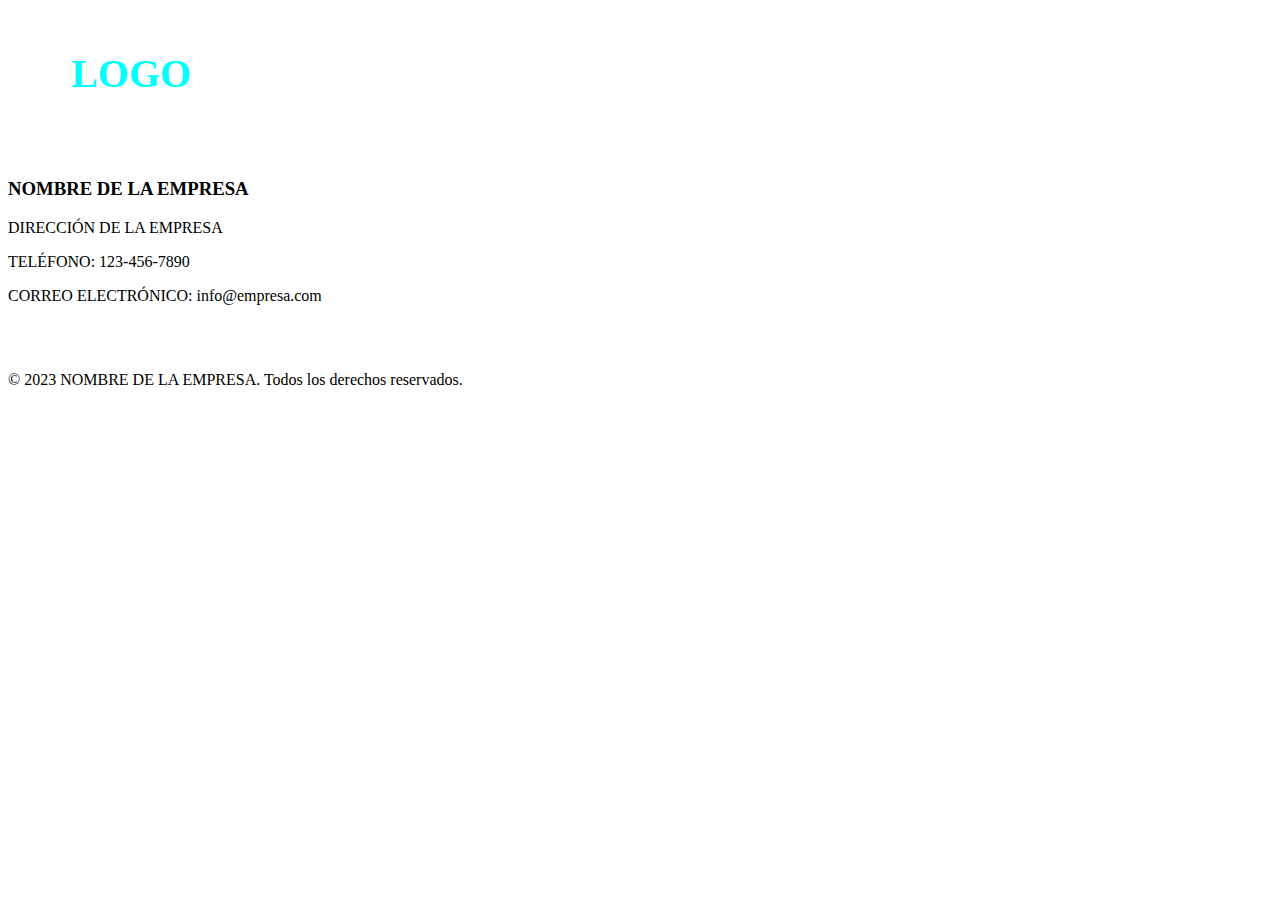
==== contacto.html @ 3f2b5e98 "cambios html" ====
<!DOCTYPE html>
<html lang="en">

<head>
    <meta charset="UTF-8">
    <meta http-equiv="X-UA-Compatible" content="IE=edge">
    <meta name="viewport" content="width=device-width, initial-scale=1.0">
    <link rel="stylesheet" href="CSS/estilos.css">
    <title>titulo de la pagina</title>
</head>

<body>

    <header>
        <nav>
            <h1>LOGO</h1>
            <ul>
                <li><a href="index.html">Inicio</a></li>
                <li><a href="productos.html">Productos</a></li>
                <li><a href="nosotros.html">nosotros</a></li>
                <li><a href="contacto.html">Contacto</a></li>
            </ul>
        </nav>
    </header>
    <br>
    <br>
    <footer>
        <div class="footer-container">
            <div class="company-info">
                <h3>NOMBRE DE LA EMPRESA</h3>
                <p>DIRECCIÓN DE LA EMPRESA</p>
                <p>TELÉFONO: 123-456-7890</p>
                <p>CORREO ELECTRÓNICO: info@empresa.com</p>
            </div>
            <div class="social-media">
                <a href="#"><i class="fab fa-facebook-f">Facebook</i></a>
                <a href="#"><i class="fab fa-twitter">Twitter</i></a>
                <a href="#"><i class=" fab fa-instagram">Instagram</i></a>
                <a href="#"><i class="fab fa-linkedin-in">Linkedin</i></a>
            </div>
        </div>
        <div class="copyright">
            <p>&copy; 2023 NOMBRE DE LA EMPRESA. Todos los derechos reservados.</p>
        </div>
    </footer>

</body>

</html>
---- CSS/estilos.css ----
h1{
    color: blue;
}
body{
background-image: url(/img/realidad_extendida.jpg);
background-repeat: no-repeat;
background-size: cover;
background-attachment: fixed;
}
nav{
    display: flex;
    align-items: center;
    justify-content: space-between;
    padding-top: 15px;
    padding-left: 5%;
    padding-right: 5%;
    font-weight: bold;
}

h1{
    color: aqua;
    font-size: 40px;
}

ul li{
    display: inline-block;
    padding: 10px 20px;
}

a{
    color: white;
    font-size: 30px;
    text-decoration: none;
}

a:hover{
    color: aqua;
    border-radius: 20px;
    border: solid;
    padding: 5px;
    transition-duration: 0.5s;
}
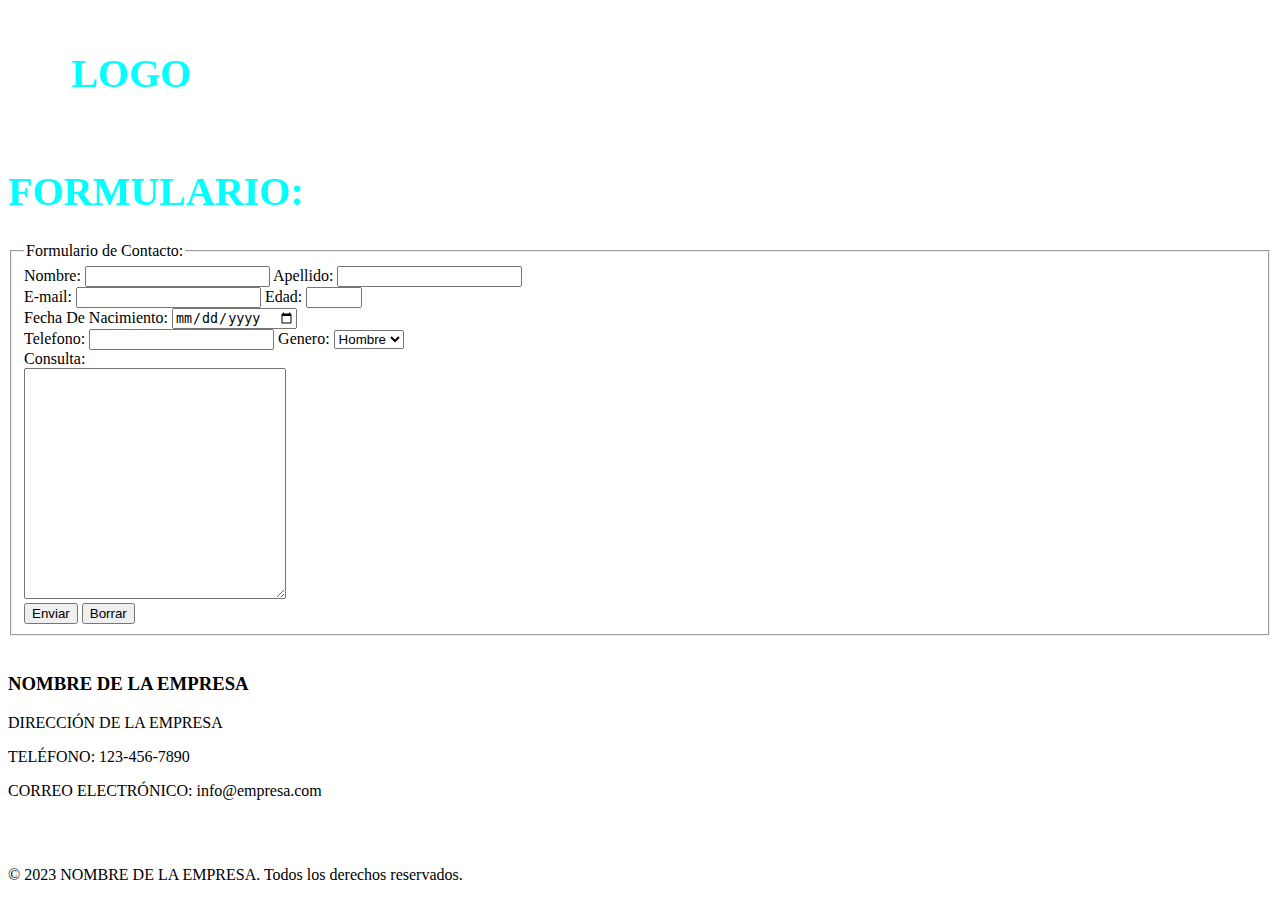
==== commit 45d52be5: "formulario" ====
--- a/contacto.html
+++ b/contacto.html
@@ -23,6 +23,41 @@
         </nav>
     </header>
     <br>
+    <h1>FORMULARIO:</h1>
+        <form action="" method="POST">
+            <fieldset>
+                <legend>Formulario de Contacto:</legend>
+        <label for="nombre">Nombre:</label>
+        <input type="text" name="nombre" id="nombre">
+        <label for="apellido">Apellido:</label>
+        <input type="text" name="apellido" id="Apellido">
+        <br>
+        <label for="correo">E-mail:</label>
+        <input type="email" name="correo" id="correo">
+        <label for="edad">Edad:</label>
+        <input type="number" name="edad" id="edad" min="18" max="45">
+        <br>
+        <label for="fecnac">Fecha De Nacimiento:</label>
+        <input type="date" name="fecnac" id="fecnac">
+        <br>
+        <label for="telefono">Telefono:</label>
+        <input type="number" name="telefono" id="telefono">
+        <label for=" ">Genero:</label>
+        <select name="genero" id="genero">
+            <option value="1">Hombre</option>
+            <option value="2">Mujer</option>
+            <option value="3">Trans</option>
+            <option value="4">Otro</option>
+        </select>
+        <br>
+        <label for="consulta">Consulta:</label>
+        <br>
+        <textarea name="consulta" id="consulta" cols="30" rows="15"></textarea>
+        <br>
+        <input type="submit" value="Enviar">
+        <input type="reset" value="Borrar">
+            </fieldset>
+        </form>
     <br>
     <footer>
         <div class="footer-container">
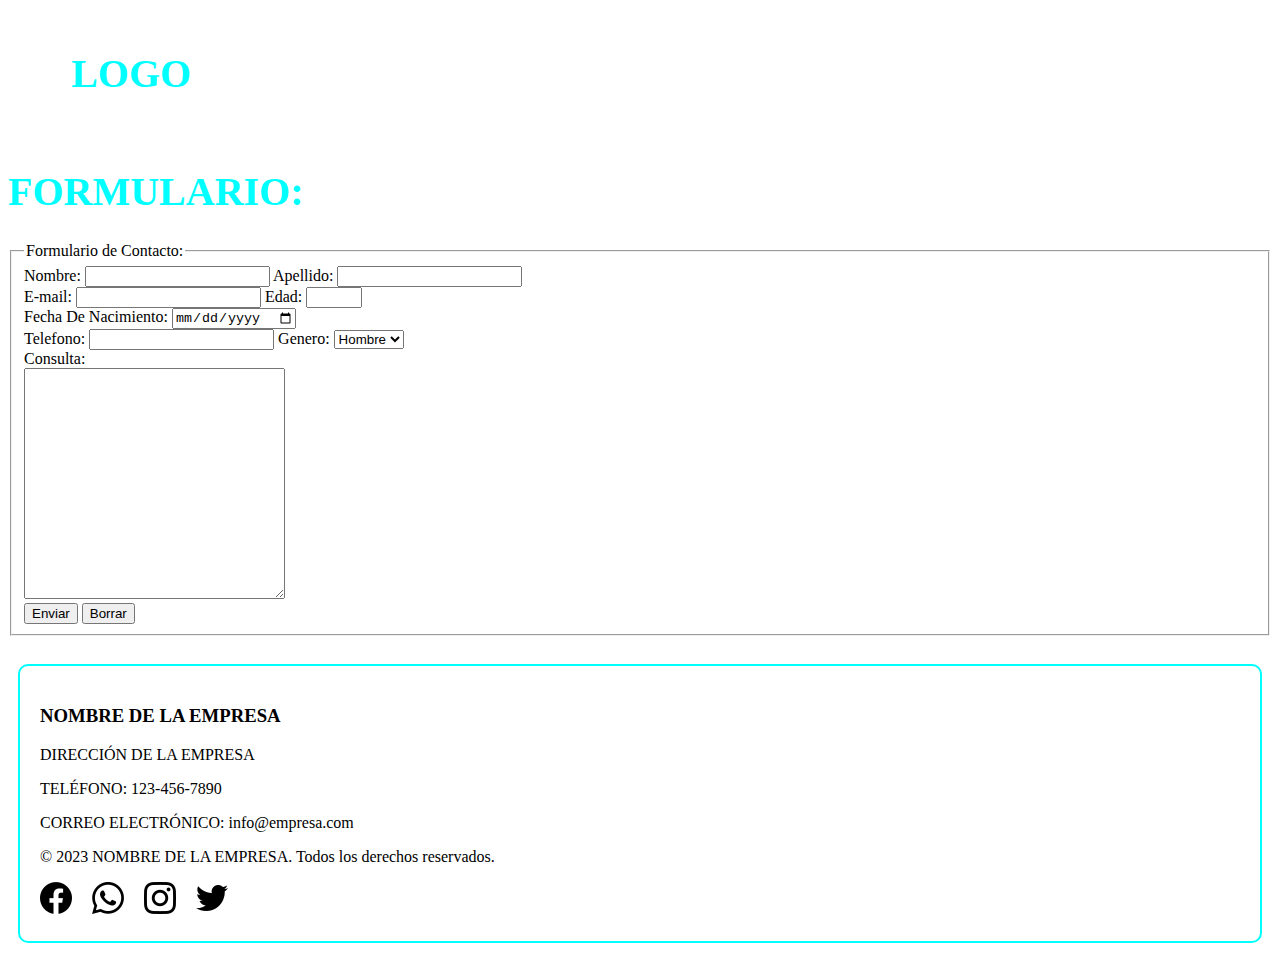
==== commit e67b61ce: "cambio en el footer" ====
--- a/contacto.html
+++ b/contacto.html
@@ -60,23 +60,21 @@
         </form>
     <br>
     <footer>
-        <div class="footer-container">
+        <div class="pie">
             <div class="company-info">
                 <h3>NOMBRE DE LA EMPRESA</h3>
                 <p>DIRECCIÓN DE LA EMPRESA</p>
                 <p>TELÉFONO: 123-456-7890</p>
                 <p>CORREO ELECTRÓNICO: info@empresa.com</p>
+                <p>&copy; 2023 NOMBRE DE LA EMPRESA. Todos los derechos reservados.</p>
             </div>
-            <div class="social-media">
-                <a href="#"><i class="fab fa-facebook-f">Facebook</i></a>
-                <a href="#"><i class="fab fa-twitter">Twitter</i></a>
-                <a href="#"><i class=" fab fa-instagram">Instagram</i></a>
-                <a href="#"><i class="fab fa-linkedin-in">Linkedin</i></a>
+            <div class="redes">
+                <a href="#"><img src="ico/facebook.png" alt="facebook"></a>
+                <a href="#"><img src="ico/whatsapp.png" alt="whatsapp"></a>
+                <a href="#"><img src="ico/instagram.png" alt="instagram"></a>
+                <a href="#"><img src="ico/twitter.png" alt="twitter"></a>
             </div>
-        </div>
-        <div class="copyright">
-            <p>&copy; 2023 NOMBRE DE LA EMPRESA. Todos los derechos reservados.</p>
-        </div>
+
     </footer>
 
 </body>
--- a/CSS/estilos.css
+++ b/CSS/estilos.css
@@ -40,3 +40,21 @@
     padding: 5px;
     transition-duration: 0.5s;
 }
+
+.pie{
+    padding: 20px;
+    margin: 10px;
+    border-radius: 10px;
+    border: 2px double aqua;
+    font-family: verdana;
+    background-color: white;
+    display: grid;
+    grid-template-rows: repeat(auto-fit,minmax(min(100px,100%),1fr));
+}
+.redes{
+    color: whitesmoke;
+    display: flex;
+    justify-content: flex-start ;
+    gap: 20px;
+    grid-template-columns: repeat(auto-fit,minmax(100px,1fr));
+}
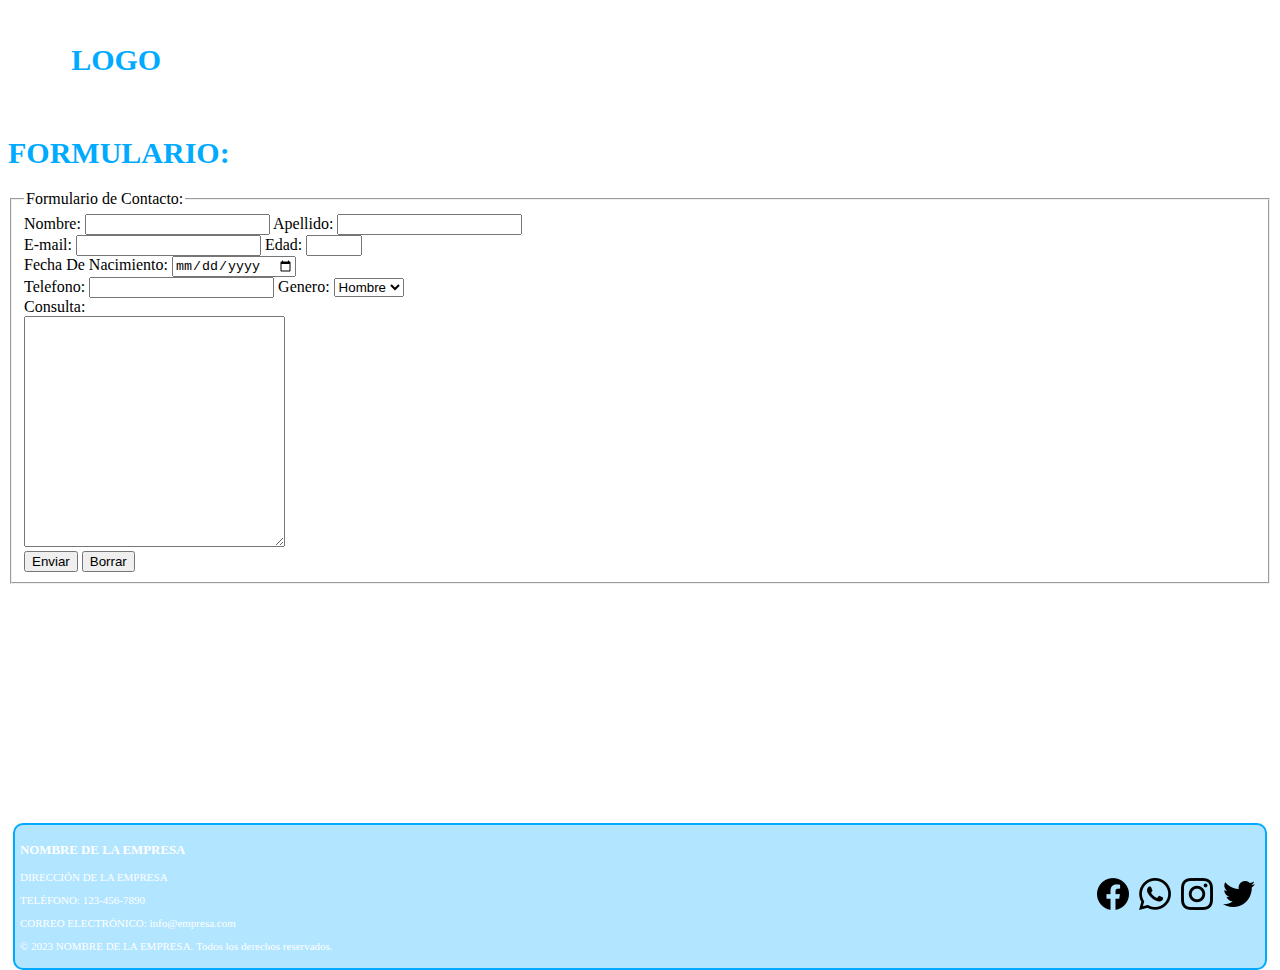
==== commit b7db2442: "actulizacion" ====
--- a/contacto.html
+++ b/contacto.html
@@ -9,74 +9,83 @@
     <title>titulo de la pagina</title>
 </head>
 
-<body>
+<body class="fondo">
+    <div class="maqueta">
+        <header>
+            <nav>
+                <h1>LOGO</h1>
+                <ul>
+                    <li><a href="index.html" class="nav">Inicio</a></li>
+                    <li><a href="productos.html" class="nav">Productos</a></li>
+                    <li><a href="nosotros.html" class="nav">Nosotros</a></li>
+                    <li><a href="contacto.html" class="nav">Contacto</a></li>
+                </ul>
+            </nav>
+        </header>
 
-    <header>
-        <nav>
-            <h1>LOGO</h1>
-            <ul>
-                <li><a href="index.html">Inicio</a></li>
-                <li><a href="productos.html">Productos</a></li>
-                <li><a href="nosotros.html">nosotros</a></li>
-                <li><a href="contacto.html">Contacto</a></li>
-            </ul>
-        </nav>
-    </header>
-    <br>
-    <h1>FORMULARIO:</h1>
-        <form action="" method="POST">
-            <fieldset>
-                <legend>Formulario de Contacto:</legend>
-        <label for="nombre">Nombre:</label>
-        <input type="text" name="nombre" id="nombre">
-        <label for="apellido">Apellido:</label>
-        <input type="text" name="apellido" id="Apellido">
-        <br>
-        <label for="correo">E-mail:</label>
-        <input type="email" name="correo" id="correo">
-        <label for="edad">Edad:</label>
-        <input type="number" name="edad" id="edad" min="18" max="45">
-        <br>
-        <label for="fecnac">Fecha De Nacimiento:</label>
-        <input type="date" name="fecnac" id="fecnac">
-        <br>
-        <label for="telefono">Telefono:</label>
-        <input type="number" name="telefono" id="telefono">
-        <label for=" ">Genero:</label>
-        <select name="genero" id="genero">
-            <option value="1">Hombre</option>
-            <option value="2">Mujer</option>
-            <option value="3">Trans</option>
-            <option value="4">Otro</option>
-        </select>
-        <br>
-        <label for="consulta">Consulta:</label>
-        <br>
-        <textarea name="consulta" id="consulta" cols="30" rows="15"></textarea>
-        <br>
-        <input type="submit" value="Enviar">
-        <input type="reset" value="Borrar">
-            </fieldset>
-        </form>
-    <br>
-    <footer>
-        <div class="pie">
-            <div class="company-info">
-                <h3>NOMBRE DE LA EMPRESA</h3>
-                <p>DIRECCIÓN DE LA EMPRESA</p>
-                <p>TELÉFONO: 123-456-7890</p>
-                <p>CORREO ELECTRÓNICO: info@empresa.com</p>
-                <p>&copy; 2023 NOMBRE DE LA EMPRESA. Todos los derechos reservados.</p>
-            </div>
-            <div class="redes">
-                <a href="#"><img src="ico/facebook.png" alt="facebook"></a>
-                <a href="#"><img src="ico/whatsapp.png" alt="whatsapp"></a>
-                <a href="#"><img src="ico/instagram.png" alt="instagram"></a>
-                <a href="#"><img src="ico/twitter.png" alt="twitter"></a>
-            </div>
+        <main>
+            <section>
+                <article>
+                    <br>
+                    <h1>FORMULARIO:</h1>
+                    <form action="" method="POST">
+                        <fieldset>
+                            <legend>Formulario de Contacto:</legend>
+                            <label for="nombre">Nombre:</label>
+                            <input type="text" name="nombre" id="nombre">
+                            <label for="apellido">Apellido:</label>
+                            <input type="text" name="apellido" id="Apellido">
+                            <br>
+                            <label for="correo">E-mail:</label>
+                            <input type="email" name="correo" id="correo">
+                            <label for="edad">Edad:</label>
+                            <input type="number" name="edad" id="edad" min="18" max="45">
+                            <br>
+                            <label for="fecnac">Fecha De Nacimiento:</label>
+                            <input type="date" name="fecnac" id="fecnac">
+                            <br>
+                            <label for="telefono">Telefono:</label>
+                            <input type="number" name="telefono" id="telefono">
+                            <label for=" ">Genero:</label>
+                            <select name="genero" id="genero">
+                                <option value="1">Hombre</option>
+                                <option value="2">Mujer</option>
+                                <option value="3">Trans</option>
+                                <option value="4">Otro</option>
+                            </select>
+                            <br>
+                            <label for="consulta">Consulta:</label>
+                            <br>
+                            <textarea name="consulta" id="consulta" cols="30" rows="15"></textarea>
+                            <br>
+                            <input type="submit" value="Enviar">
+                            <input type="reset" value="Borrar">
+                        </fieldset>
+                    </form>
+                    <br>
 
-    </footer>
+                </article>
+            </section>
+        </main>
 
+        <footer>
+            <div class="pie">
+                <div class="company-info">
+                    <h3>NOMBRE DE LA EMPRESA</h3>
+                    <p>DIRECCIÓN DE LA EMPRESA</p>
+                    <p>TELÉFONO: 123-456-7890</p>
+                    <p>CORREO ELECTRÓNICO: info@empresa.com</p>
+                    <p>&copy; 2023 NOMBRE DE LA EMPRESA. Todos los derechos reservados.</p>
+                </div>
+                <div class="redes">
+                    <a href="#"><img src="ico/facebook.png" alt="facebook"></a>
+                    <a href="#"><img src="ico/whatsapp.png" alt="whatsapp"></a>
+                    <a href="#"><img src="ico/instagram.png" alt="instagram"></a>
+                    <a href="#"><img src="ico/twitter.png" alt="twitter"></a>
+                </div>
+
+        </footer>
+    </div>
 </body>
 
 </html>--- a/CSS/estilos.css
+++ b/CSS/estilos.css
@@ -1,13 +1,22 @@
-h1{
-    color: blue;
+.maqueta{
+    height: 100vh;
+    display: grid;
+    grid-template-columns: 1fr;
+    /*grid-template-rows: repeat(3,1fr);*/
+    /* grid-template-rows: 1fr 7fr 1fr;*/
+    grid-template-rows: 10% 80% 10%;
 }
-body{
-background-image: url(/img/realidad_extendida.jpg);
-background-repeat: no-repeat;
-background-size: cover;
-background-attachment: fixed;
+
+.fondo {
+    background-image: url(https://www.muycomputerpro.com/wp-content/uploads/2019/10/realidad_extendida.jpg);
+    background-repeat: no-repeat;
+    background-size: cover;
+    background-attachment: fixed;
+    background-position: center;
+
 }
-nav{
+
+nav {
     display: flex;
     align-items: center;
     justify-content: space-between;
@@ -17,44 +26,79 @@
     font-weight: bold;
 }
 
-h1{
-    color: aqua;
-    font-size: 40px;
+h1 {
+    color: rgb(0, 170, 255);
+    font-size: 30px;
 }
 
-ul li{
+ul li {
     display: inline-block;
-    padding: 10px 20px;
+    padding: 5px 20px;
 }
 
-a{
+.nav {
     color: white;
-    font-size: 30px;
+    font-size: 20px;
     text-decoration: none;
 }
 
-a:hover{
-    color: aqua;
-    border-radius: 20px;
-    border: solid;
+.nav:hover {
+
+    color: rgb(0, 170, 255);
+    font-size: 25px;
+    border-radius: 100px;
+    border: 5px solid;
     padding: 5px;
-    transition-duration: 0.5s;
+    transition-duration: 0.7s;
+    box-shadow: 0 0 10px rgb(0, 170, 255),
+        0 0 25px rgb(0, 170, 255),
+        0 0 40px rgb(0, 170, 255),
+        0 0 60px rgb(0, 170, 255);
 }
 
-.pie{
-    padding: 20px;
-    margin: 10px;
+.pie {
+    padding: 5px;
+    margin: 5px;
     border-radius: 10px;
-    border: 2px double aqua;
+    border: 2px double rgb(0, 170, 255);
     font-family: verdana;
-    background-color: white;
+    background-color: rgb(0, 170, 255 ,30%);
     display: grid;
-    grid-template-rows: repeat(auto-fit,minmax(min(100px,100%),1fr));
+    /*justify-content: end;*/
+    align-content: end;
+    /* grid-template-columns: repeat(auto-fit, minmax(min(100px, 100%), 1fr));*/
+    grid-template-columns: 8fr 1fr;
 }
-.redes{
+
+.redes {
     color: whitesmoke;
+    padding: 5px;
     display: flex;
-    justify-content: flex-start ;
+    justify-content: right;
+    align-items: center;
+    /*justify-content: flex-start;*/
+    gap: 10px;
+    /* grid-template-columns: repeat(auto-fit, minmax(100px, 1fr));*/
+}
+
+
+.company-info {
+    /*color: #121111;*/
+    font-size: 11px;
+    color: white;
+}
+.productos{
+    background-color: rgb(0, 170, 255 , 20%);
+    display: grid;
+    grid-template-columns: repeat(3, minmax(100px, 1fr));
+    grid-template-rows: repeat(3, minmax(100px, 1fr));
     gap: 20px;
-    grid-template-columns: repeat(auto-fit,minmax(100px,1fr));
+    justify-items:center;
+    justify-content: space-between;
 }
+
+.item{
+    background-color: rgb(184, 178, 178 , 80%);
+    width: 200px;
+    height: 200px;
+}